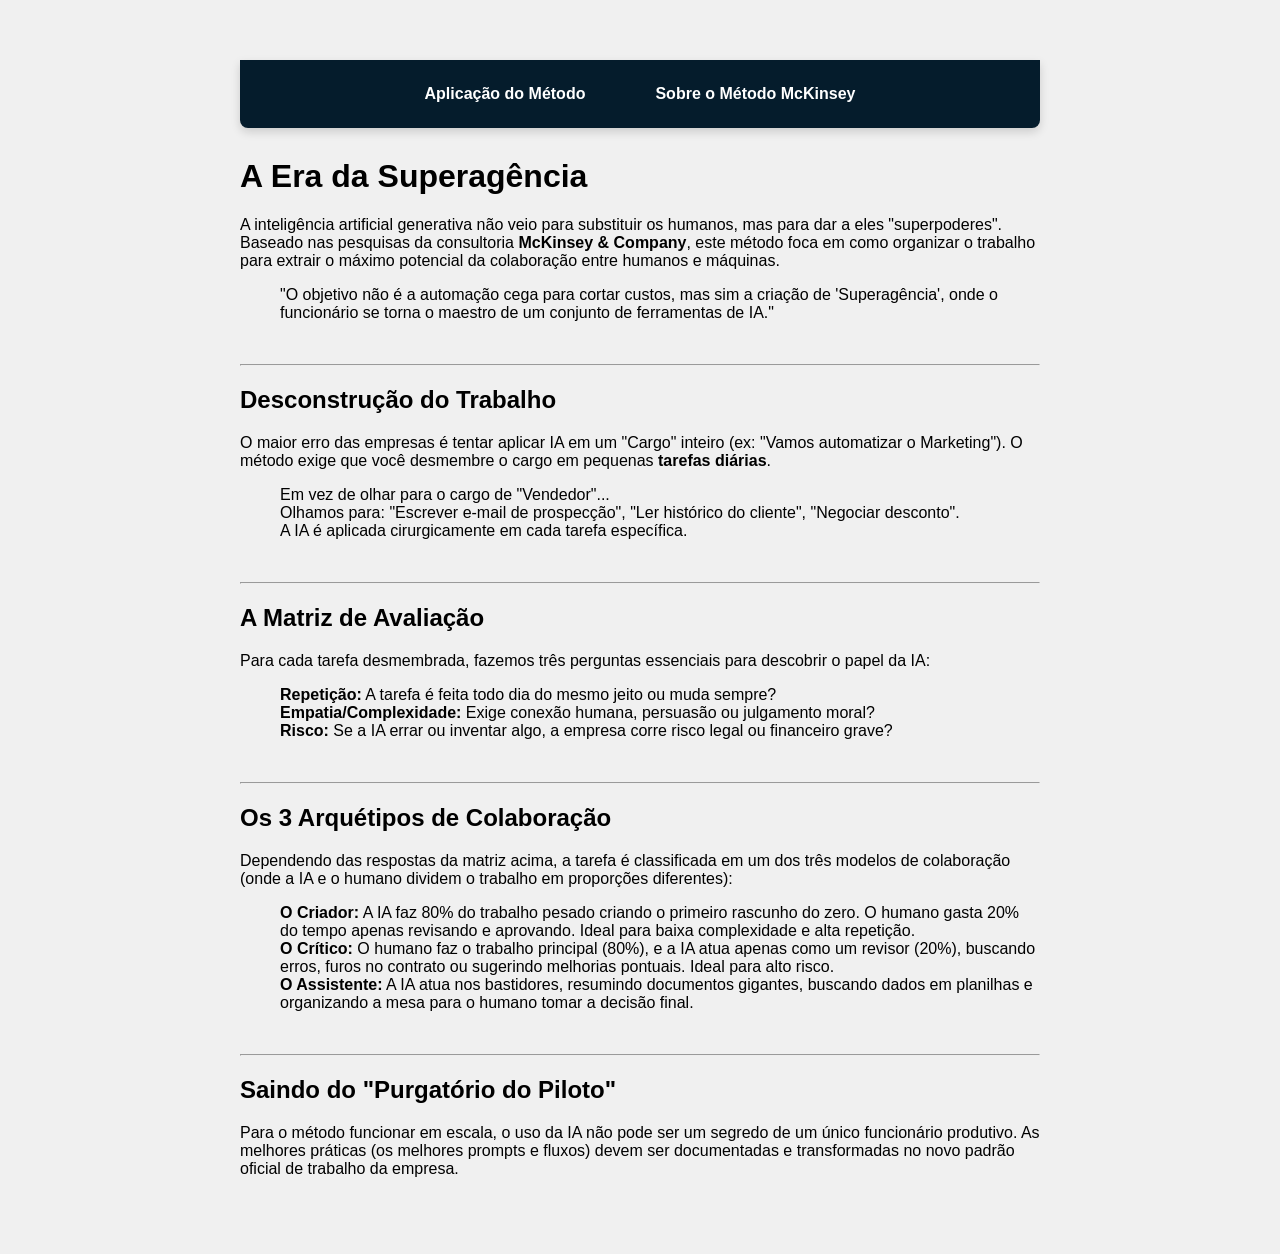
==== metodo.html @ cf13a640 "Atividade_Site_inovação" ====
<!DOCTYPE html>
<html lang="pt-BR">
<head>
    <meta charset="UTF-8">
    <meta name="viewport" content="width=device-width, initial-scale=1.0">
    <link rel="stylesheet" href="./style.css">
    <title>Sobre o método Mckinsey</title>
</head>
<body>
    <nav>
        <a href="./index.html">Aplicação do Método</a>
        <a href="./metodo.html">Sobre o Método McKinsey</a>
    </nav>

    <main>
        <h1>A Era da Superagência</h1>
        <p>A inteligência artificial generativa não veio para substituir os humanos, mas para dar a eles "superpoderes". Baseado nas pesquisas da consultoria <strong>McKinsey & Company</strong>, este método foca em como organizar o trabalho para extrair o máximo potencial da colaboração entre humanos e máquinas.</p>

        <blockquote>
            "O objetivo não é a automação cega para cortar custos, mas sim a criação de 'Superagência', onde o funcionário se torna o maestro de um conjunto de ferramentas de IA."
        </blockquote>
<br>
<hr>
        <h2>Desconstrução do Trabalho</h2>
        <p>O maior erro das empresas é tentar aplicar IA em um "Cargo" inteiro (ex: "Vamos automatizar o Marketing"). O método exige que você desmembre o cargo em pequenas <strong>tarefas diárias</strong>.</p>
        
        <ul>
            <li>Em vez de olhar para o cargo de "Vendedor"...</li>
            <li>Olhamos para: "Escrever e-mail de prospecção", "Ler histórico do cliente", "Negociar desconto".</li>
            <li>A IA é aplicada cirurgicamente em cada tarefa específica.</li>
        </ul>
<br>
<hr>
        <h2>A Matriz de Avaliação</h2>
        <p>Para cada tarefa desmembrada, fazemos três perguntas essenciais para descobrir o papel da IA:</p>
        <ul>
            <li><strong>Repetição:</strong> A tarefa é feita todo dia do mesmo jeito ou muda sempre?</li>
            <li><strong>Empatia/Complexidade:</strong> Exige conexão humana, persuasão ou julgamento moral?</li>
            <li><strong>Risco:</strong> Se a IA errar ou inventar algo, a empresa corre risco legal ou financeiro grave?</li>
        </ul>

<br>
<hr>
        <h2>Os 3 Arquétipos de Colaboração</h2>
        <p>Dependendo das respostas da matriz acima, a tarefa é classificada em um dos três modelos de colaboração (onde a IA e o humano dividem o trabalho em proporções diferentes):</p>

        

        <ul>
            <li><strong>O Criador:</strong> A IA faz 80% do trabalho pesado criando o primeiro rascunho do zero. O humano gasta 20% do tempo apenas revisando e aprovando. Ideal para baixa complexidade e alta repetição.</li>
            <li><strong>O Crítico:</strong> O humano faz o trabalho principal (80%), e a IA atua apenas como um revisor (20%), buscando erros, furos no contrato ou sugerindo melhorias pontuais. Ideal para alto risco.</li>
            <li><strong>O Assistente:</strong> A IA atua nos bastidores, resumindo documentos gigantes, buscando dados em planilhas e organizando a mesa para o humano tomar a decisão final.</li>
        </ul>
<br>
<hr>
        <h2>Saindo do "Purgatório do Piloto"</h2>
        <p>Para o método funcionar em escala, o uso da IA não pode ser um segredo de um único funcionário produtivo. As melhores práticas (os melhores prompts e fluxos) devem ser documentadas e transformadas no novo padrão oficial de trabalho da empresa.</p>

    </main>

</body>
</html>
</body>
</html>
---- style.css ----
body{ 
            font-family: sans-serif; 
            max-width: 800px; 
            margin: 40px auto; 
            padding: 20px; 
            background: #f0f0f0; 
        }

        label{ 
            display: block; 
            margin-top: 15px; 
            font-weight: bold; 
        }

        input{ 
            width: 100%; 
            margin-top: 5px; 
        }

        button{ 
            background: #000; 
            color: #fff; 
            padding: 10px 20px; 
            border: none; 
            cursor: pointer; 
            margin-top: 20px; 
            width: 100%; 
            font-size: 16px; 
}



        button:hover{ 
            background: #333; 
        }



nav{
    background-color: #051C2C;
    padding: 15px 20px;
    display: flex; 
    justify-content: center; 
    gap: 30px; 
    box-shadow: 0 4px 10px rgba(0,0,0,0.15); 
    border-radius: 0 0 8px 8px;
    margin-bottom: 30px;
}


nav a{
    color: #ffffff; 
    text-decoration: none;
    font-family: sans-serif;
    font-size: 16px;
    font-weight: 600; 
    padding: 10px 20px; 
    border-radius: 6px; 
}

nav a:hover{
    background-color: #00A9F4;
    transform: translateY(-2px);
}

ul{
    list-style: none;
}

/*
estilos dos IDs
*/

        #sessao-formulario, #sessao-resultado{ 
            background: white; 
            padding: 20px; 
            border-radius: 8px; 
            box-shadow: 0 2px 5px rgba(0,0,0,0.1); 
            margin-bottom: 20px;
        }


        #sessao-resultado{ 
            text-align: center; 
        }

        #grafico-container{
            width: 300px; 
            height: 300px; 
            border: 2px solid #333; 
            background: #fff;
            position: relative; 
            margin: 20px auto;
        }

        #linha-vertical{ 
            position: absolute; 
            left: 50%; 
            height: 100%; 
            width: 1px; 
            background: #ccc; 
        }

        #linha-horizontal{ 
            position: absolute; 
            top: 50%; 
            width: 100%; 
            height: 1px; 
            background: #ccc; 
        }

        #bolinha{
            width: 15px; 
            height: 15px;
            background: red; 
            border-radius: 50%;
            position: absolute;
            transition: 0.5s; 
            transform: translate(-50%, 50%); 
            bottom: 50%; 
            left: 50%;
        }

        #texto-automacao{ 
            position: absolute; 
            font-size: 12px; 
            color: #888; 
            top: 5px; 
            left: 5px; 
        }

        #texto-humano{ 
            position: absolute; 
            font-size: 12px; 
            color: #888; 
            bottom: 5px; 
            right: 5px; 
        }
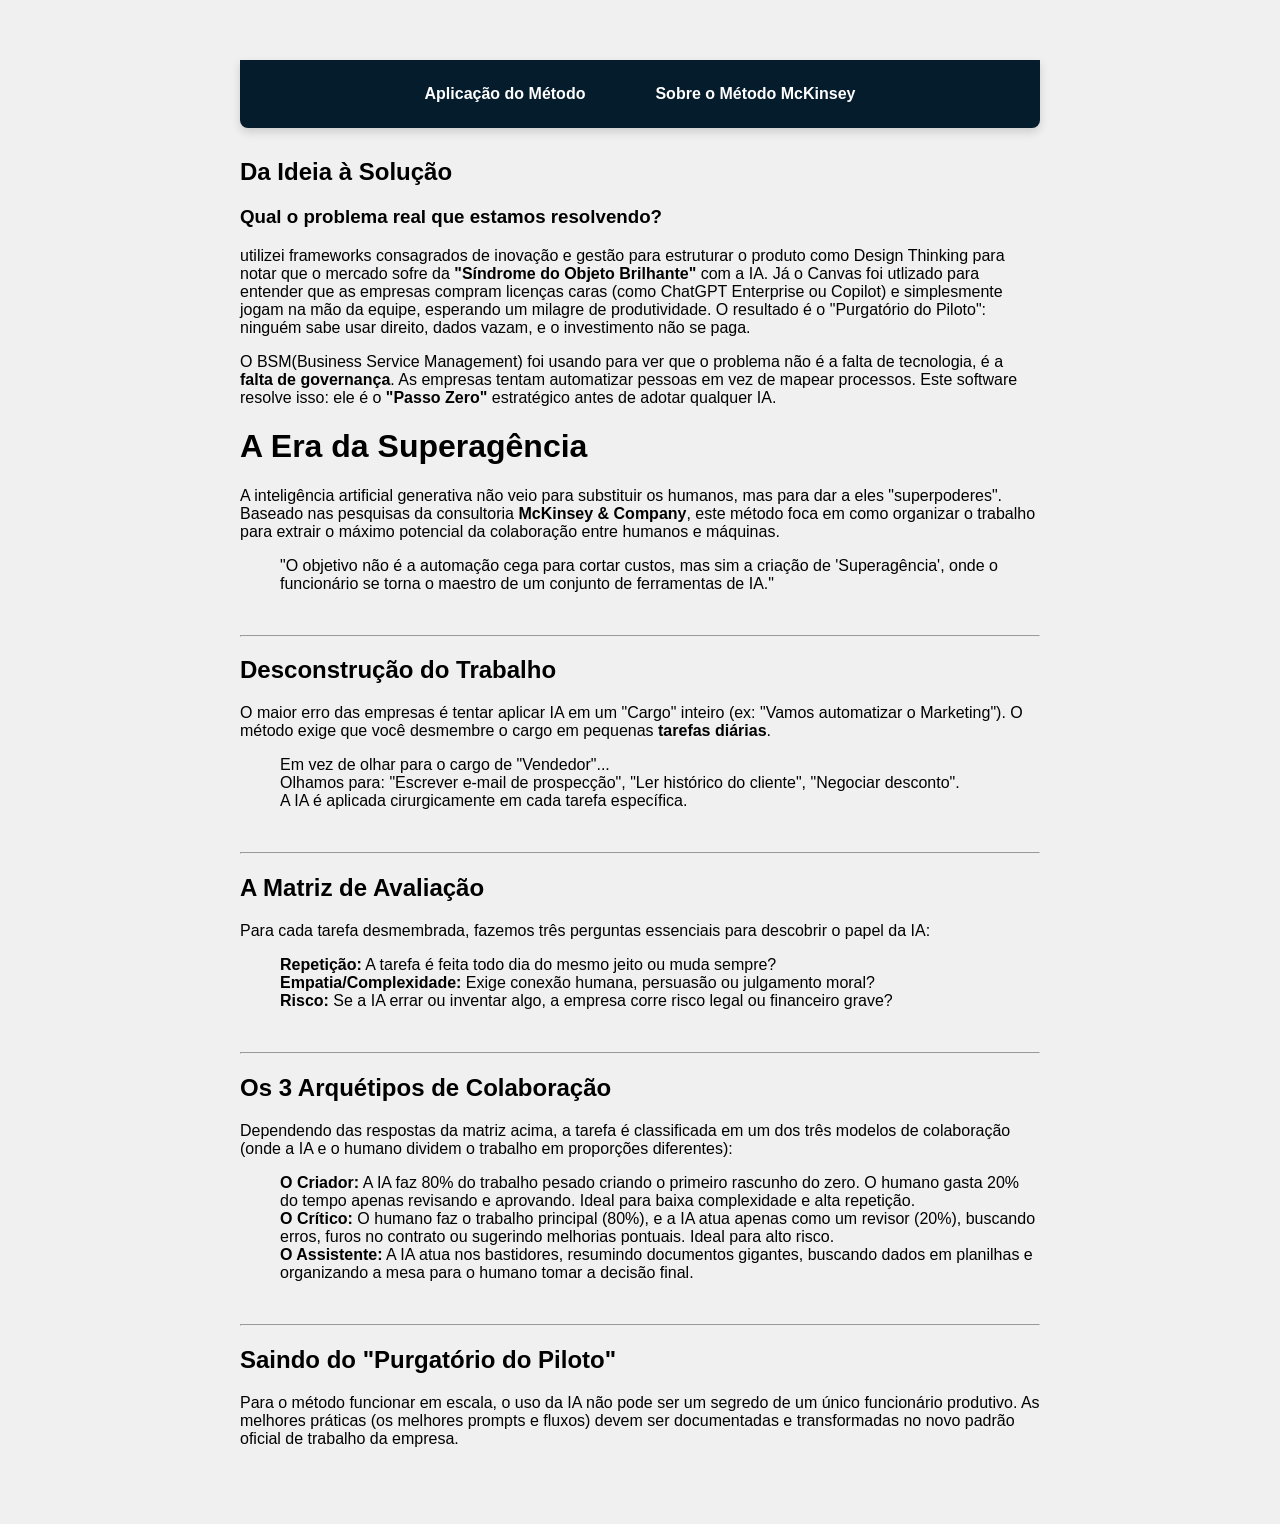
==== commit a759489f: "Atividade_Inovação_metodo" ====
--- a/metodo.html
+++ b/metodo.html
@@ -13,6 +13,14 @@
     </nav>
 
     <main>
+
+        
+            <h2>Da Ideia à Solução</h2>
+            <h3>Qual o problema real que estamos resolvendo?</h3>
+            <p>utilizei frameworks consagrados de inovação e gestão para estruturar o produto como Design Thinking para notar que o mercado sofre da <strong>"Síndrome do Objeto Brilhante"</strong> com a IA. Já o Canvas foi utlizado para entender que as empresas compram licenças caras (como ChatGPT Enterprise ou Copilot) e simplesmente jogam na mão da equipe, esperando um milagre de produtividade. O resultado é o "Purgatório do Piloto": ninguém sabe usar direito, dados vazam, e o investimento não se paga.</p>
+            <p>O BSM(Business Service Management) foi usando para ver que o problema não é a falta de tecnologia, é a <strong>falta de governança</strong>. As empresas tentam automatizar pessoas em vez de mapear processos. Este software resolve isso: ele é o <strong>"Passo Zero"</strong> estratégico antes de adotar qualquer IA.</p>
+
+
         <h1>A Era da Superagência</h1>
         <p>A inteligência artificial generativa não veio para substituir os humanos, mas para dar a eles "superpoderes". Baseado nas pesquisas da consultoria <strong>McKinsey & Company</strong>, este método foca em como organizar o trabalho para extrair o máximo potencial da colaboração entre humanos e máquinas.</p>
 
@@ -58,6 +66,8 @@
 
     </main>
 
+    
+
 </body>
 </html>
 </body>
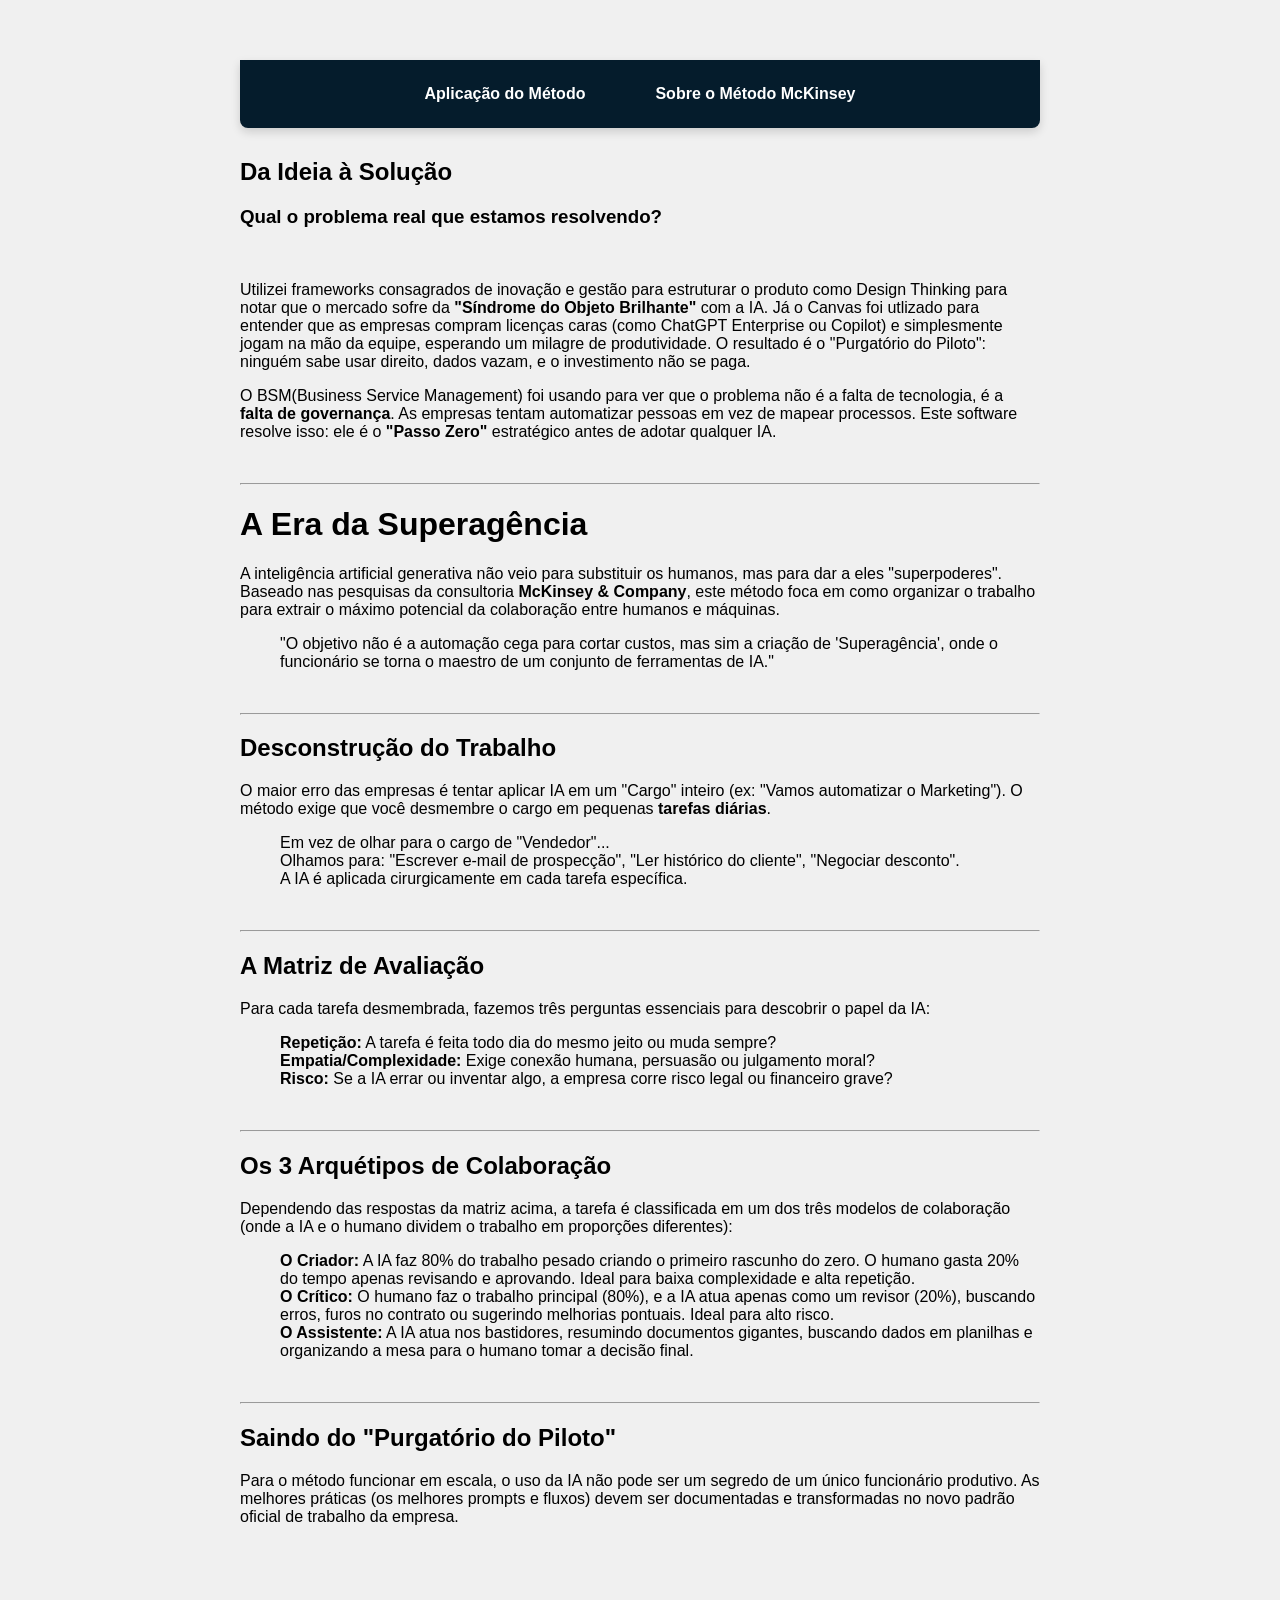
==== commit 947954ff: "Atividade_Inovação_metodo" ====
--- a/metodo.html
+++ b/metodo.html
@@ -17,10 +17,11 @@
         
             <h2>Da Ideia à Solução</h2>
             <h3>Qual o problema real que estamos resolvendo?</h3>
-            <p>utilizei frameworks consagrados de inovação e gestão para estruturar o produto como Design Thinking para notar que o mercado sofre da <strong>"Síndrome do Objeto Brilhante"</strong> com a IA. Já o Canvas foi utlizado para entender que as empresas compram licenças caras (como ChatGPT Enterprise ou Copilot) e simplesmente jogam na mão da equipe, esperando um milagre de produtividade. O resultado é o "Purgatório do Piloto": ninguém sabe usar direito, dados vazam, e o investimento não se paga.</p>
+<br>
+            <p>Utilizei frameworks consagrados de inovação e gestão para estruturar o produto como Design Thinking para notar que o mercado sofre da <strong>"Síndrome do Objeto Brilhante"</strong> com a IA. Já o Canvas foi utlizado para entender que as empresas compram licenças caras (como ChatGPT Enterprise ou Copilot) e simplesmente jogam na mão da equipe, esperando um milagre de produtividade. O resultado é o "Purgatório do Piloto": ninguém sabe usar direito, dados vazam, e o investimento não se paga.</p>
             <p>O BSM(Business Service Management) foi usando para ver que o problema não é a falta de tecnologia, é a <strong>falta de governança</strong>. As empresas tentam automatizar pessoas em vez de mapear processos. Este software resolve isso: ele é o <strong>"Passo Zero"</strong> estratégico antes de adotar qualquer IA.</p>
-
-
+<br>
+<hr>
         <h1>A Era da Superagência</h1>
         <p>A inteligência artificial generativa não veio para substituir os humanos, mas para dar a eles "superpoderes". Baseado nas pesquisas da consultoria <strong>McKinsey & Company</strong>, este método foca em como organizar o trabalho para extrair o máximo potencial da colaboração entre humanos e máquinas.</p>
 
